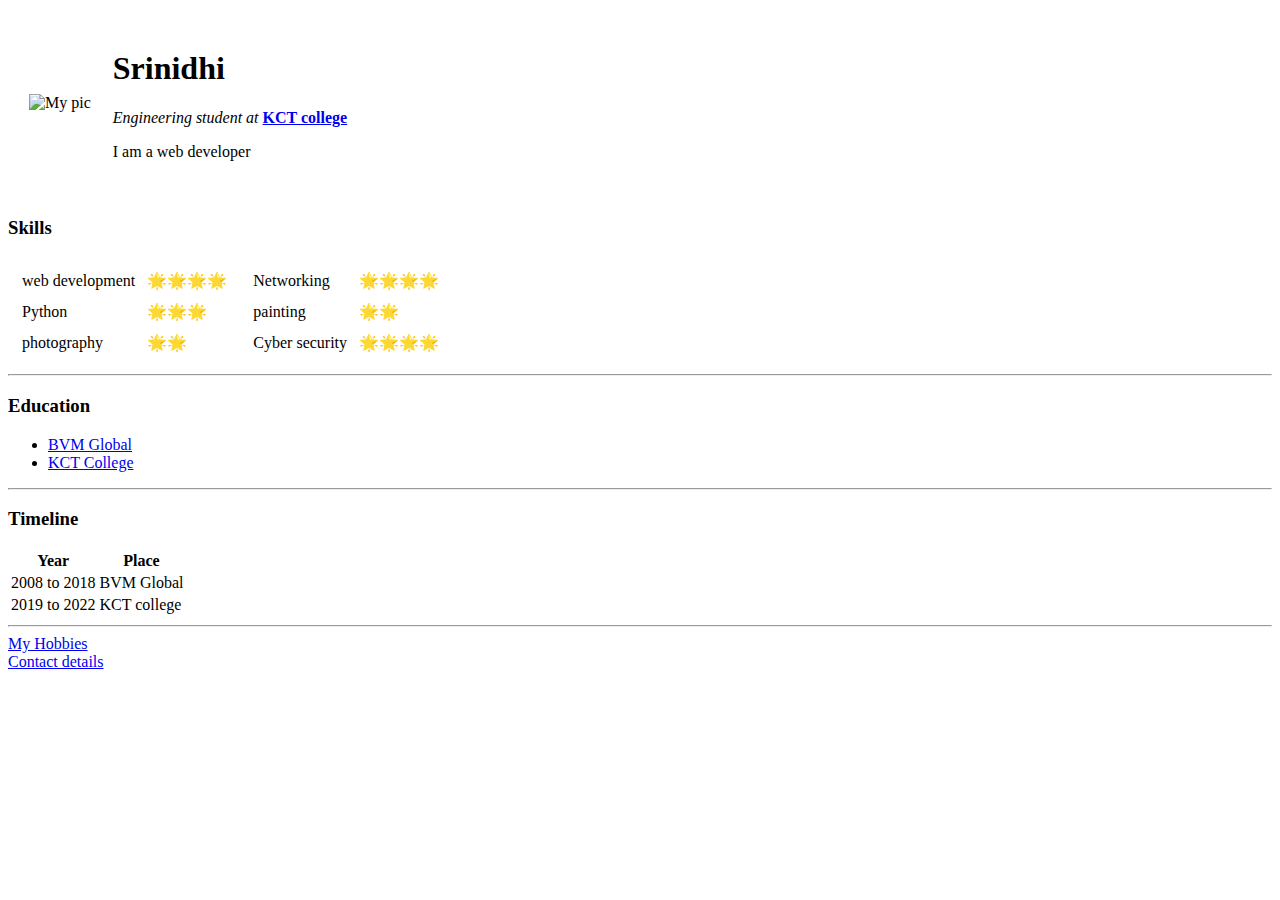
==== index.html @ 09307adb "Add initial cv website files" ====
<!DOCTYPE html>
<html lang="en" dir="ltr">

<head>
  <meta charset="utf-8">
  <title>Srinidhi's Personal site</title>
</head>

<body>
  <table cellspacing=20>
    <tr>

      <td><img src="D:\Chinu\web development\HTML - personal site\dwnloadfinal.png" alt="My pic" height="120" width="120"></td>
      <td>
        <h1>Srinidhi</h1>
        <p><em>Engineering student at</em> <strong><a href="https://www.kct.ac.in/">KCT college</strong></p></a>
        <p>I am a web developer</p>
      </td>

    </tr>
  </table>
<h3>Skills</h3>
<table>
  <tr>
    <td>
      <table cellspacing=10>
        <tr>
          <td>web development</td>
            <td>🌟🌟🌟🌟</td>
        </tr>
        <tr>
          <td>Python</td>
            <td>🌟🌟🌟</td>
        </tr>
        <tr>
          <td>photography</td>
            <td>🌟🌟</td>
        </tr>
      </table>
    </td>
    <td>
      <table cellspacing=10>
        <tr>
          <td>Networking</td>
            <td>🌟🌟🌟🌟</td>
        </tr>
        <tr>
          <td>painting</td>
            <td>🌟🌟</td>
        </tr>
        <tr>
          <td>Cyber security</td>
            <td>🌟🌟🌟🌟</td>
        </tr>
      </table>

    </tr>
  </td>
</table>

  <hr>
  <h3>Education</h3>
  <ul>
    <li><a href="http://bvmglobal.org/">BVM Global</li></a>
    <li><a href="https://www.kct.ac.in/">KCT College</li></a>
  </ul>
  <hr>
  <h3>Timeline</h3>
  <table>
    <thead>
      <tr>
        <th>Year</th>
        <th>Place</th>
      </tr>
    </thead>
    <tbody>
      <tr>
        <td>2008 to 2018</td>
        <td>BVM Global</td>
      </tr>
      <tr>
        <td>2019 to 2022</td>
        <td>KCT college</td>
      </tr>
    </tbody>
    <tfoot>

    </tfoot>
  </table>
  <hr>
  <a href="hobbies.html">My Hobbies</a><br>
  <a href="contact-me.html">Contact details</a>

</body>

</html>
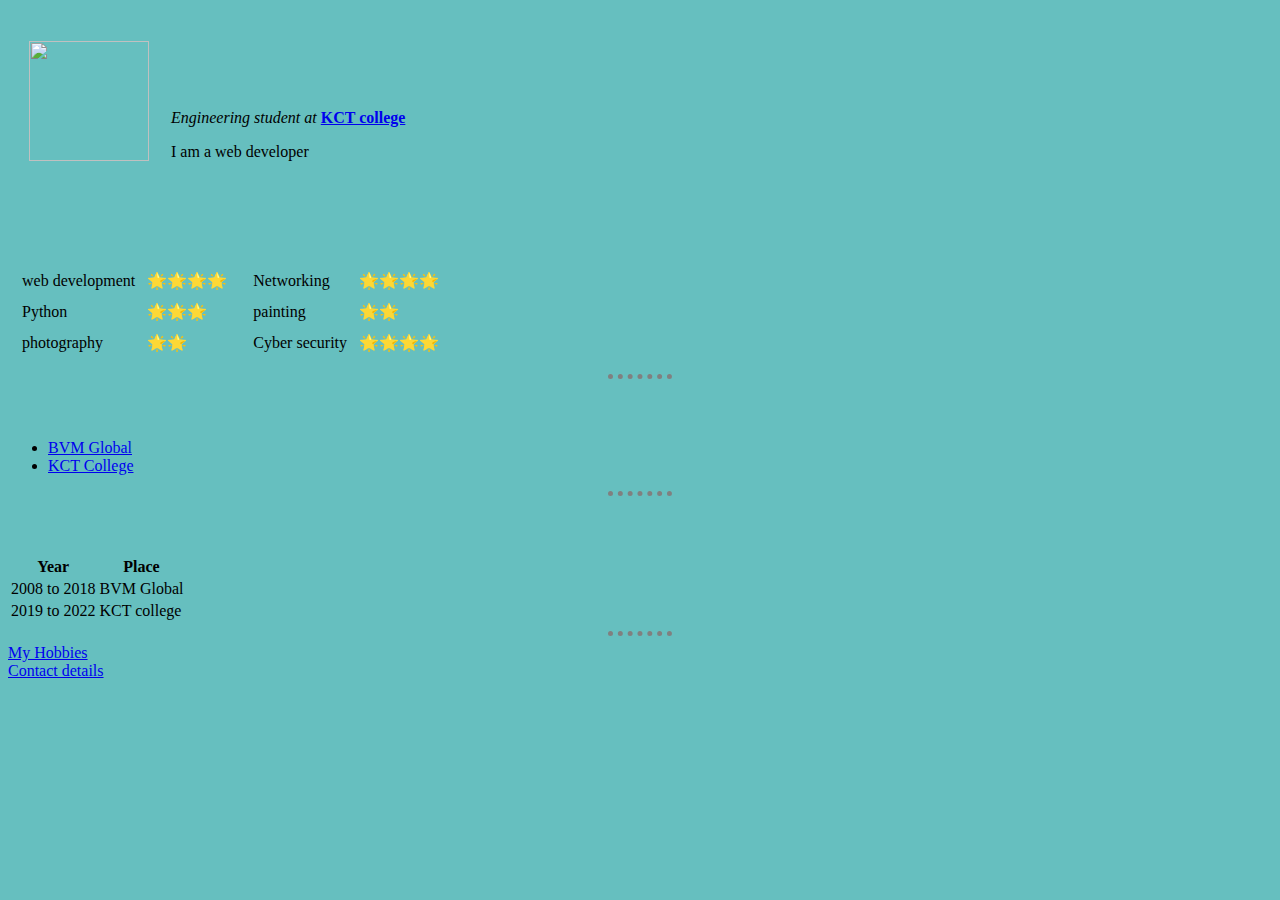
==== commit 9f7b24b3: "Add files via upload" ====
--- a/index.html
+++ b/index.html
@@ -4,59 +4,60 @@
 <head>
   <meta charset="utf-8">
   <title>Srinidhi's Personal site</title>
+  <link rel="stylesheet" href="css/styles.css">
 </head>
 
 <body>
   <table cellspacing=20>
     <tr>
 
-      <td><img src="D:\Chinu\web development\HTML - personal site\dwnloadfinal.png" alt="My pic" height="120" width="120"></td>
+      <td><img src="https://github.com/ssnidhi2000/cv/blob/master/images/dwnloadfinal.png?raw=true" height="120" width="120"></td>
       <td>
-        <h1>Srinidhi</h1>
+        <h1> Sri Srinidhi</h1>
         <p><em>Engineering student at</em> <strong><a href="https://www.kct.ac.in/">KCT college</strong></p></a>
         <p>I am a web developer</p>
       </td>
 
     </tr>
   </table>
-<h3>Skills</h3>
-<table>
-  <tr>
-    <td>
-      <table cellspacing=10>
-        <tr>
-          <td>web development</td>
+  <h3>Skills</h3>
+  <table>
+    <tr>
+      <td>
+        <table cellspacing=10>
+          <tr>
+            <td>web development</td>
             <td>🌟🌟🌟🌟</td>
-        </tr>
-        <tr>
-          <td>Python</td>
+          </tr>
+          <tr>
+            <td>Python</td>
             <td>🌟🌟🌟</td>
-        </tr>
-        <tr>
-          <td>photography</td>
+          </tr>
+          <tr>
+            <td>photography</td>
             <td>🌟🌟</td>
-        </tr>
-      </table>
-    </td>
-    <td>
-      <table cellspacing=10>
-        <tr>
-          <td>Networking</td>
+          </tr>
+        </table>
+      </td>
+      <td>
+        <table cellspacing=10>
+          <tr>
+            <td>Networking</td>
             <td>🌟🌟🌟🌟</td>
-        </tr>
-        <tr>
-          <td>painting</td>
+          </tr>
+          <tr>
+            <td>painting</td>
             <td>🌟🌟</td>
-        </tr>
-        <tr>
-          <td>Cyber security</td>
+          </tr>
+          <tr>
+            <td>Cyber security</td>
             <td>🌟🌟🌟🌟</td>
-        </tr>
-      </table>
+          </tr>
+        </table>
 
     </tr>
-  </td>
-</table>
+    </td>
+  </table>
 
   <hr>
   <h3>Education</h3>
--- a/css/styles.css
+++ b/css/styles.css
@@ -0,0 +1,19 @@
+body
+{
+  background-color:#66BFBF;
+}
+h1
+{
+  color:#66BFBF;
+}
+h3
+{
+  color:#66BFBF;
+}
+hr{
+  border-style:none;
+  border-top-style: dotted;
+  border-color: grey;
+  border-width: 5px;
+  width:5%
+}
